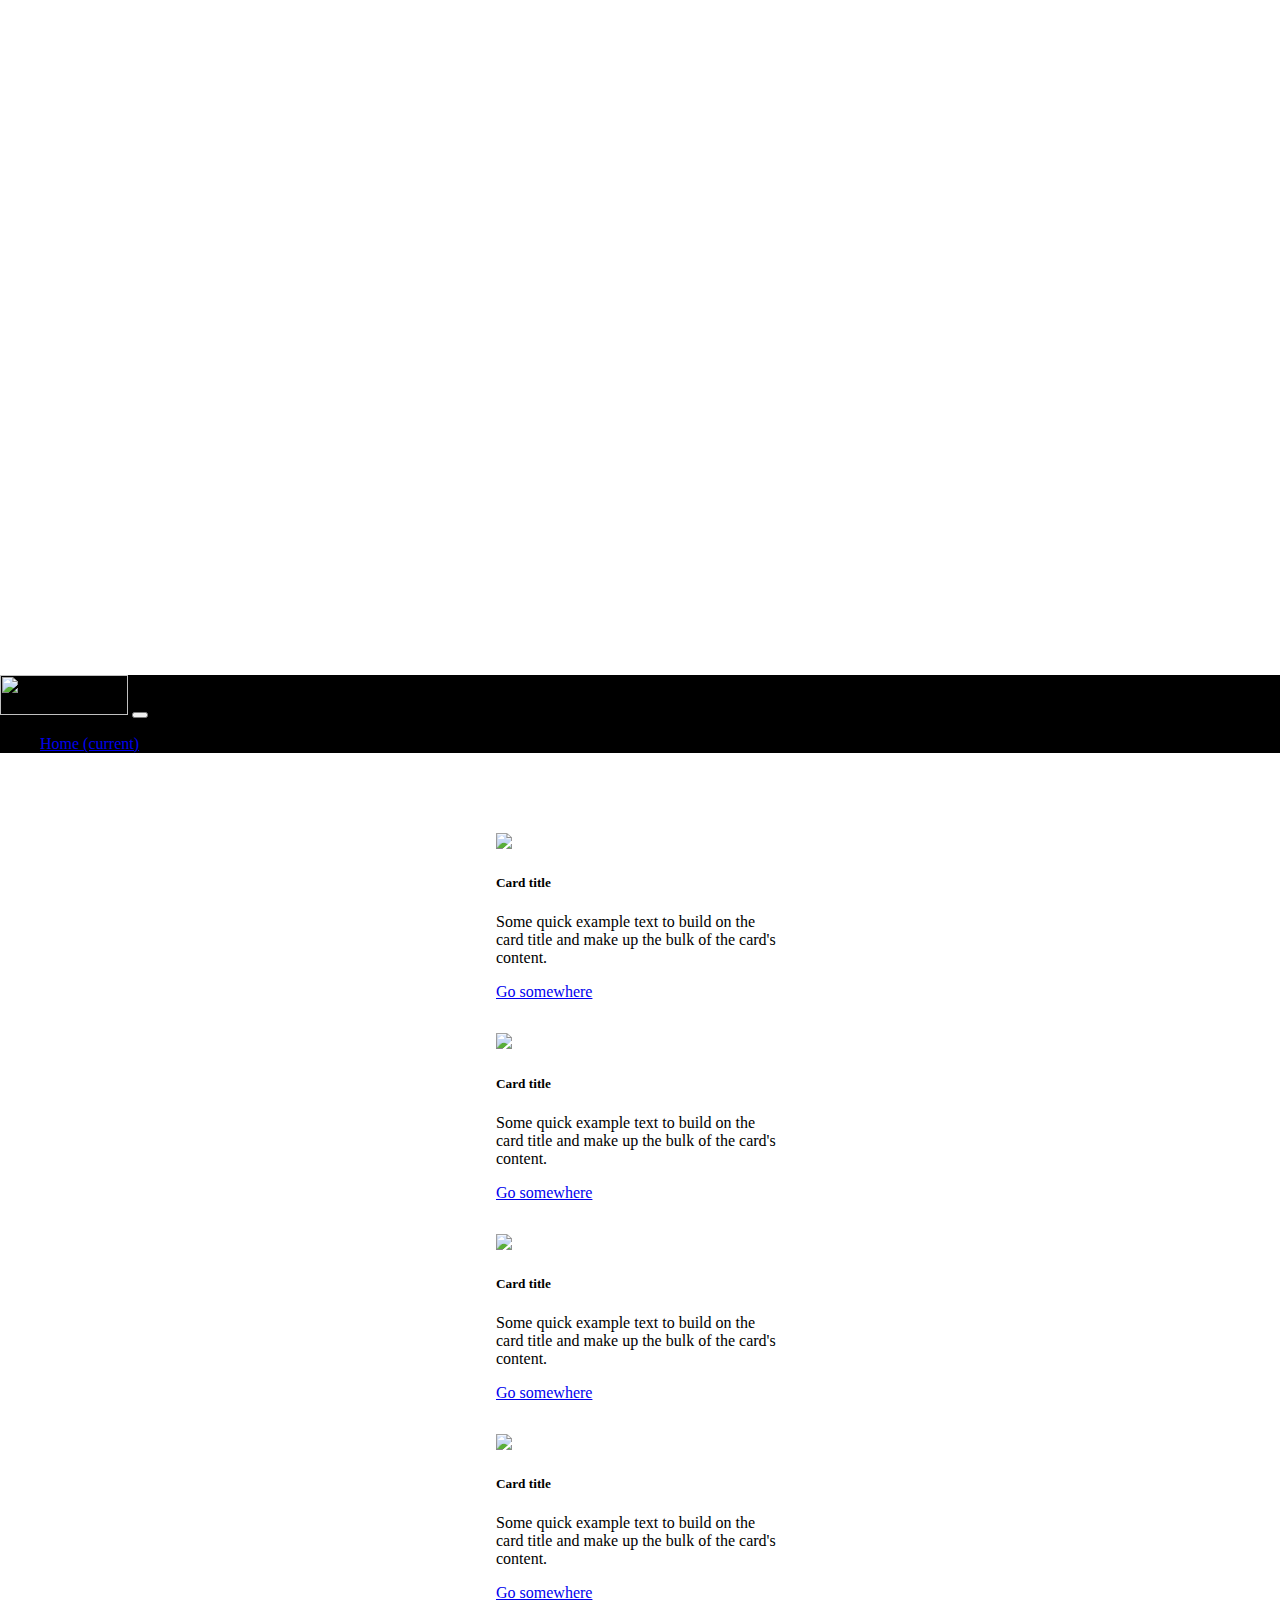
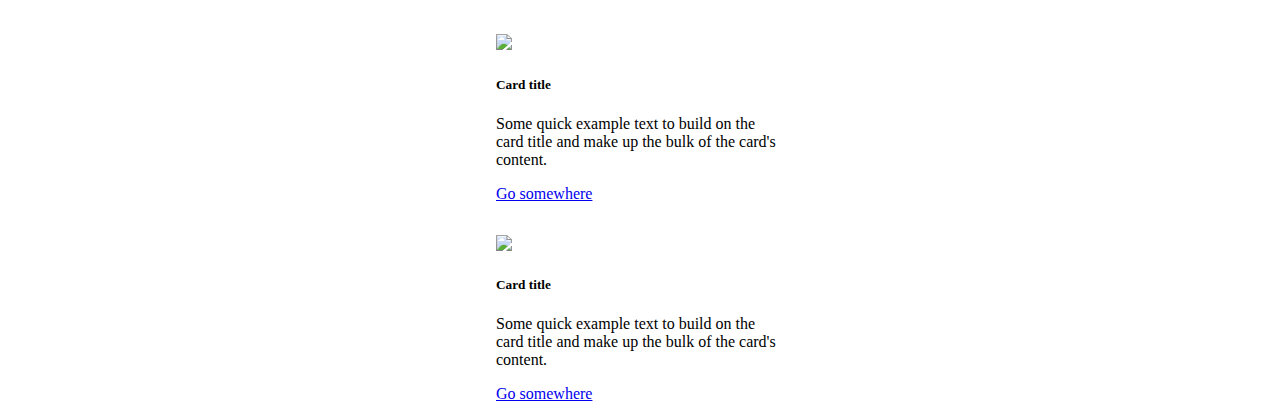
==== index.html @ 5a7fedd9 "Merge pull request #2 from ATR-OC/master" ====
<!DOCTYPE html>
<html>
<head>
    <meta charset="utf-8" />
    <link rel="stylesheet" href="https://use.fontawesome.com/releases/v5.7.2/css/all.css" integrity="sha384-fnmOCqbTlWIlj8LyTjo7mOUStjsKC4pOpQbqyi7RrhN7udi9RwhKkMHpvLbHG9Sr" crossorigin="anonymous">
    <link rel="icon" href="img/favicon.ico" type="image/png">
    <title>Projects</title>
    <meta name="viewport" content="width=device-width, initial-scale=1">
    <link rel="stylesheet" type="text/css" href="index.css" />
    <link rel="stylesheet" href="https://stackpath.bootstrapcdn.com/bootstrap/4.3.0/css/bootstrap.min.css" integrity="sha384-PDle/QlgIONtM1aqA2Qemk5gPOE7wFq8+Em+G/hmo5Iq0CCmYZLv3fVRDJ4MMwEA" crossorigin="anonymous">
    <script src=""></script>
</head>
<body class="bg-dark">
    <div class="bg"></div>
    <nav class="navbar navbar-expand-lg navbar-dark fixed-top" style="background-color: black;">
                <a class="navbar-brand" href="#"><img src="img/logo.jpg" style="width:8rem;height: 2.5rem;"></a>
                <button class="navbar-toggler" type="button" data-toggle="collapse" data-target="#navbarSupportedContent" aria-controls="navbarSupportedContent" aria-expanded="false" aria-label="Toggle navigation">
                  <span class="navbar-toggler-icon"></span>
                </button>

                <div class="collapse navbar-collapse" id="navbarSupportedContent">
                  <ul class="navbar-nav mr-auto">
                    <li class="nav-item active">
                      <a class="nav-link" href="#">Home <span class="sr-only">(current)</span></a>
                    </li>
                  </ul>
                </div>
    </nav>
    <div class="container">
        <div class="row">
            <div class="container col-lg-4 col-sm-6">
              <a href="#" class="no-style">
              <div class="card" style="width: 18rem;">
                            <img src="https://imgplaceholder.com/420x320/ff7f7f/333333/fa-image" class="card-img-top p-1">
                            <div class="card-body">
                              <h5 class="card-title">Card title</h5>
                              <p class="card-text">Some quick example text to build on the card title and make up the bulk of the card's content.</p>
                              <a href="#" class="btn btn-primary mt-2">Go somewhere</a>
                            </div>
                </div>
              </a>
            </div>
            <div class="container col-lg-4 col-sm-6">
                <a href="#" class="no-style">
                    <div class="card" style="width: 18rem;">
                                <img src="https://imgplaceholder.com/420x320/ff7f7f/333333/fa-image" class="card-img-top p-1">
                                <div class="card-body">
                                  <h5 class="card-title">Card title</h5>
                                  <p class="card-text">Some quick example text to build on the card title and make up the bulk of the card's content.</p>
                                  <a href="#" class="btn btn-primary mt-2">Go somewhere</a>
                                </div>
                    </div>
                  </a>
            </div>
            <div class="container col-lg-4 col-sm-6 ">
                <a href="#" class="no-style">
                    <div class="card" style="width: 18rem;">
                                <img src="https://imgplaceholder.com/420x320/ff7f7f/333333/fa-image" class="card-img-top p-1">
                                <div class="card-body">
                                  <h5 class="card-title">Card title</h5>
                                  <p class="card-text">Some quick example text to build on the card title and make up the bulk of the card's content.</p>
                                  <a href="#" class="btn btn-primary mt-2">Go somewhere</a>
                                </div>
                    </div>
                  </a>
            </div>
            <div class="container col-lg-4 col-sm-6 ">
                <a href="#" class="no-style">
                    <div class="card" style="width: 18rem;">
                                <img src="https://imgplaceholder.com/420x320/ff7f7f/333333/fa-image" class="card-img-top p-1">
                                <div class="card-body">
                                  <h5 class="card-title">Card title</h5>
                                  <p class="card-text">Some quick example text to build on the card title and make up the bulk of the card's content.</p>
                                  <a href="#" class="btn btn-primary mt-2">Go somewhere</a>
                                </div>
                    </div>
                  </a>
            </div>
            <div class="container col-lg-4 col-sm-6">
                <a href="#" class="no-style">
                    <div class="card" style="width: 18rem;">
                                <img src="https://imgplaceholder.com/420x320/ff7f7f/333333/fa-image" class="card-img-top p-1">
                                <div class="card-body">
                                  <h5 class="card-title">Card title</h5>
                                  <p class="card-text">Some quick example text to build on the card title and make up the bulk of the card's content.</p>
                                  <a href="#" class="btn btn-primary mt-2">Go somewhere</a>
                                </div>
                    </div>
                  </a>
            </div>
            <div class="container col-lg-4 col-sm-6">
                <a href="#" class="no-style">
                    <div class="card" style="width: 18rem;">
                                <img src="https://imgplaceholder.com/420x320/ff7f7f/333333/fa-image" class="card-img-top p-1">
                                <div class="card-body">
                                  <h5 class="card-title">Card title</h5>
                                  <p class="card-text">Some quick example text to build on the card title and make up the bulk of the card's content.</p>
                                  <a href="#" class="btn btn-primary mt-2">Go somewhere</a>
                                </div>
                    </div>
                  </a>
            </div>
        </div>
    </div>
    <script src="https://code.jquery.com/jquery-3.3.1.slim.min.js" integrity="sha384-q8i/X+965DzO0rT7abK41JStQIAqVgRVzpbzo5smXKp4YfRvH+8abtTE1Pi6jizo" crossorigin="anonymous"></script>
    <script src="https://cdnjs.cloudflare.com/ajax/libs/popper.js/1.14.7/umd/popper.min.js" integrity="sha384-UO2eT0CpHqdSJQ6hJty5KVphtPhzWj9WO1clHTMGa3JDZwrnQq4sF86dIHNDz0W1" crossorigin="anonymous"></script>
    <script src="https://stackpath.bootstrapcdn.com/bootstrap/4.3.0/js/bootstrap.min.js" integrity="sha384-7aThvCh9TypR7fIc2HV4O/nFMVCBwyIUKL8XCtKE+8xgCgl/PQGuFsvShjr74PBp" crossorigin="anonymous"></script>
    <script type="text/javascript" src="index.js"></script>
</body>
</html>
---- index.css ----
body, html {
    height: 100%;
    margin: 0;
  }
  
  .bg {
   
    background-image: url("https://previews.123rf.com/images/karpenkoilia/karpenkoilia1805/karpenkoilia180500027/102146167-vector-line-web-concept-for-programming-linear-web-banner-for-coding-.jpg");
  
   
    height: 75%;
   
  
    background-attachment: fixed;
    background-position: center;
    background-repeat: no-repeat;
    background-size: cover;
  }
  .container {
      padding-top: 2rem;
      display: flex;
      justify-content: center;
  }
  .card:hover {
    box-shadow: 0 0 50px rgb(244, 81, 36,0.5); 
   }
  .no-style {
  text-decoration: none !important;
  color: black;  
  }
  
  #box{
      background: rgb(211,211,211);
      border-radius: 25px;
    padding: 5px 15px 5px 15px; 
    width: 50px;
    height: 30px; 
    text-align:center;
    font-size: 12px;
    position: relative;
    margin: 5px 5px 5px 5px;
   
  }
  #dis{
    display:flex;
  }
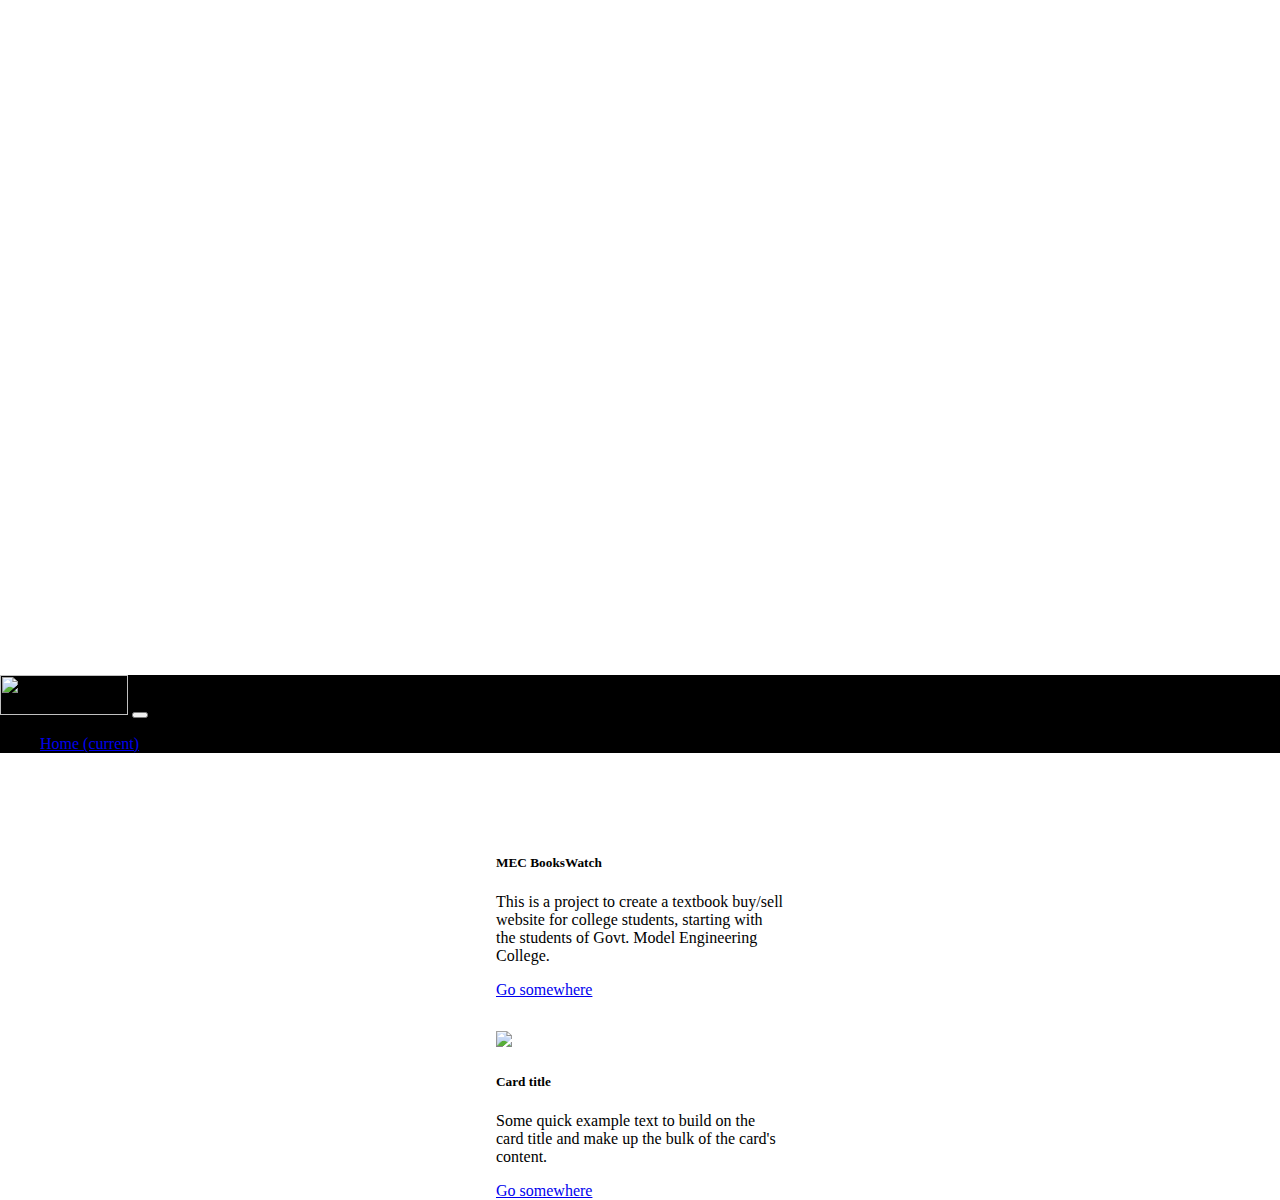
==== commit 03b158f1: "Removed template cards" ====
--- a/index.html
+++ b/index.html
@@ -1,110 +1,108 @@
 <!DOCTYPE html>
 <html>
-<head>
+  <head>
     <meta charset="utf-8" />
-    <link rel="stylesheet" href="https://use.fontawesome.com/releases/v5.7.2/css/all.css" integrity="sha384-fnmOCqbTlWIlj8LyTjo7mOUStjsKC4pOpQbqyi7RrhN7udi9RwhKkMHpvLbHG9Sr" crossorigin="anonymous">
-    <link rel="icon" href="img/favicon.ico" type="image/png">
+    <link
+      rel="stylesheet"
+      href="https://use.fontawesome.com/releases/v5.7.2/css/all.css"
+      integrity="sha384-fnmOCqbTlWIlj8LyTjo7mOUStjsKC4pOpQbqyi7RrhN7udi9RwhKkMHpvLbHG9Sr"
+      crossorigin="anonymous"
+    />
+    <link rel="icon" href="img/favicon.ico" type="image/png" />
     <title>Projects</title>
-    <meta name="viewport" content="width=device-width, initial-scale=1">
+    <meta name="viewport" content="width=device-width, initial-scale=1" />
     <link rel="stylesheet" type="text/css" href="index.css" />
-    <link rel="stylesheet" href="https://stackpath.bootstrapcdn.com/bootstrap/4.3.0/css/bootstrap.min.css" integrity="sha384-PDle/QlgIONtM1aqA2Qemk5gPOE7wFq8+Em+G/hmo5Iq0CCmYZLv3fVRDJ4MMwEA" crossorigin="anonymous">
+    <link
+      rel="stylesheet"
+      href="https://stackpath.bootstrapcdn.com/bootstrap/4.3.0/css/bootstrap.min.css"
+      integrity="sha384-PDle/QlgIONtM1aqA2Qemk5gPOE7wFq8+Em+G/hmo5Iq0CCmYZLv3fVRDJ4MMwEA"
+      crossorigin="anonymous"
+    />
     <script src=""></script>
-</head>
-<body class="bg-dark">
+  </head>
+  <body class="bg-dark">
     <div class="bg"></div>
-    <nav class="navbar navbar-expand-lg navbar-dark fixed-top" style="background-color: black;">
-                <a class="navbar-brand" href="#"><img src="img/logo.jpg" style="width:8rem;height: 2.5rem;"></a>
-                <button class="navbar-toggler" type="button" data-toggle="collapse" data-target="#navbarSupportedContent" aria-controls="navbarSupportedContent" aria-expanded="false" aria-label="Toggle navigation">
-                  <span class="navbar-toggler-icon"></span>
-                </button>
+    <nav
+      class="navbar navbar-expand-lg navbar-dark fixed-top"
+      style="background-color: black;"
+    >
+      <a class="navbar-brand" href="#"
+        ><img src="img/logo.jpg" style="width:8rem;height: 2.5rem;"
+      /></a>
+      <button
+        class="navbar-toggler"
+        type="button"
+        data-toggle="collapse"
+        data-target="#navbarSupportedContent"
+        aria-controls="navbarSupportedContent"
+        aria-expanded="false"
+        aria-label="Toggle navigation"
+      >
+        <span class="navbar-toggler-icon"></span>
+      </button>
 
-                <div class="collapse navbar-collapse" id="navbarSupportedContent">
-                  <ul class="navbar-nav mr-auto">
-                    <li class="nav-item active">
-                      <a class="nav-link" href="#">Home <span class="sr-only">(current)</span></a>
-                    </li>
-                  </ul>
-                </div>
+      <div class="collapse navbar-collapse" id="navbarSupportedContent">
+        <ul class="navbar-nav mr-auto">
+          <li class="nav-item active">
+            <a class="nav-link" href="#"
+              >Home <span class="sr-only">(current)</span></a
+            >
+          </li>
+        </ul>
+      </div>
     </nav>
     <div class="container">
-        <div class="row">
-            <div class="container col-lg-4 col-sm-6">
-              <a href="#" class="no-style">
-              <div class="card" style="width: 18rem;">
-                            <img src="https://imgplaceholder.com/420x320/ff7f7f/333333/fa-image" class="card-img-top p-1">
-                            <div class="card-body">
-                              <h5 class="card-title">Card title</h5>
-                              <p class="card-text">Some quick example text to build on the card title and make up the bulk of the card's content.</p>
-                              <a href="#" class="btn btn-primary mt-2">Go somewhere</a>
-                            </div>
-                </div>
-              </a>
+      <div class="row">
+        <div class="container col-lg-4 col-sm-6">
+          <a href="#" class="no-style">
+            <div class="card" style="width: 18rem;">
+              <div class="card-body">
+                <h5 class="card-title">MEC BooksWatch</h5>
+                <p class="card-text">
+                  This is a project to create a textbook buy/sell website for
+                  college students, starting with the students of Govt. Model
+                  Engineering College.
+                </p>
+                <a href="#" class="btn btn-primary mt-2">Go somewhere</a>
+              </div>
             </div>
-            <div class="container col-lg-4 col-sm-6">
-                <a href="#" class="no-style">
-                    <div class="card" style="width: 18rem;">
-                                <img src="https://imgplaceholder.com/420x320/ff7f7f/333333/fa-image" class="card-img-top p-1">
-                                <div class="card-body">
-                                  <h5 class="card-title">Card title</h5>
-                                  <p class="card-text">Some quick example text to build on the card title and make up the bulk of the card's content.</p>
-                                  <a href="#" class="btn btn-primary mt-2">Go somewhere</a>
-                                </div>
-                    </div>
-                  </a>
+          </a>
+        </div>
+        <div class="container col-lg-4 col-sm-6">
+          <a href="#" class="no-style">
+            <div class="card" style="width: 18rem;">
+              <img
+                src="https://imgplaceholder.com/420x320/ff7f7f/333333/fa-image"
+                class="card-img-top p-1"
+              />
+              <div class="card-body">
+                <h5 class="card-title">Card title</h5>
+                <p class="card-text">
+                  Some quick example text to build on the card title and make up
+                  the bulk of the card's content.
+                </p>
+                <a href="#" class="btn btn-primary mt-2">Go somewhere</a>
+              </div>
             </div>
-            <div class="container col-lg-4 col-sm-6 ">
-                <a href="#" class="no-style">
-                    <div class="card" style="width: 18rem;">
-                                <img src="https://imgplaceholder.com/420x320/ff7f7f/333333/fa-image" class="card-img-top p-1">
-                                <div class="card-body">
-                                  <h5 class="card-title">Card title</h5>
-                                  <p class="card-text">Some quick example text to build on the card title and make up the bulk of the card's content.</p>
-                                  <a href="#" class="btn btn-primary mt-2">Go somewhere</a>
-                                </div>
-                    </div>
-                  </a>
-            </div>
-            <div class="container col-lg-4 col-sm-6 ">
-                <a href="#" class="no-style">
-                    <div class="card" style="width: 18rem;">
-                                <img src="https://imgplaceholder.com/420x320/ff7f7f/333333/fa-image" class="card-img-top p-1">
-                                <div class="card-body">
-                                  <h5 class="card-title">Card title</h5>
-                                  <p class="card-text">Some quick example text to build on the card title and make up the bulk of the card's content.</p>
-                                  <a href="#" class="btn btn-primary mt-2">Go somewhere</a>
-                                </div>
-                    </div>
-                  </a>
-            </div>
-            <div class="container col-lg-4 col-sm-6">
-                <a href="#" class="no-style">
-                    <div class="card" style="width: 18rem;">
-                                <img src="https://imgplaceholder.com/420x320/ff7f7f/333333/fa-image" class="card-img-top p-1">
-                                <div class="card-body">
-                                  <h5 class="card-title">Card title</h5>
-                                  <p class="card-text">Some quick example text to build on the card title and make up the bulk of the card's content.</p>
-                                  <a href="#" class="btn btn-primary mt-2">Go somewhere</a>
-                                </div>
-                    </div>
-                  </a>
-            </div>
-            <div class="container col-lg-4 col-sm-6">
-                <a href="#" class="no-style">
-                    <div class="card" style="width: 18rem;">
-                                <img src="https://imgplaceholder.com/420x320/ff7f7f/333333/fa-image" class="card-img-top p-1">
-                                <div class="card-body">
-                                  <h5 class="card-title">Card title</h5>
-                                  <p class="card-text">Some quick example text to build on the card title and make up the bulk of the card's content.</p>
-                                  <a href="#" class="btn btn-primary mt-2">Go somewhere</a>
-                                </div>
-                    </div>
-                  </a>
-            </div>
+          </a>
         </div>
+      </div>
     </div>
-    <script src="https://code.jquery.com/jquery-3.3.1.slim.min.js" integrity="sha384-q8i/X+965DzO0rT7abK41JStQIAqVgRVzpbzo5smXKp4YfRvH+8abtTE1Pi6jizo" crossorigin="anonymous"></script>
-    <script src="https://cdnjs.cloudflare.com/ajax/libs/popper.js/1.14.7/umd/popper.min.js" integrity="sha384-UO2eT0CpHqdSJQ6hJty5KVphtPhzWj9WO1clHTMGa3JDZwrnQq4sF86dIHNDz0W1" crossorigin="anonymous"></script>
-    <script src="https://stackpath.bootstrapcdn.com/bootstrap/4.3.0/js/bootstrap.min.js" integrity="sha384-7aThvCh9TypR7fIc2HV4O/nFMVCBwyIUKL8XCtKE+8xgCgl/PQGuFsvShjr74PBp" crossorigin="anonymous"></script>
+    <script
+      src="https://code.jquery.com/jquery-3.3.1.slim.min.js"
+      integrity="sha384-q8i/X+965DzO0rT7abK41JStQIAqVgRVzpbzo5smXKp4YfRvH+8abtTE1Pi6jizo"
+      crossorigin="anonymous"
+    ></script>
+    <script
+      src="https://cdnjs.cloudflare.com/ajax/libs/popper.js/1.14.7/umd/popper.min.js"
+      integrity="sha384-UO2eT0CpHqdSJQ6hJty5KVphtPhzWj9WO1clHTMGa3JDZwrnQq4sF86dIHNDz0W1"
+      crossorigin="anonymous"
+    ></script>
+    <script
+      src="https://stackpath.bootstrapcdn.com/bootstrap/4.3.0/js/bootstrap.min.js"
+      integrity="sha384-7aThvCh9TypR7fIc2HV4O/nFMVCBwyIUKL8XCtKE+8xgCgl/PQGuFsvShjr74PBp"
+      crossorigin="anonymous"
+    ></script>
     <script type="text/javascript" src="index.js"></script>
-</body>
+  </body>
 </html>
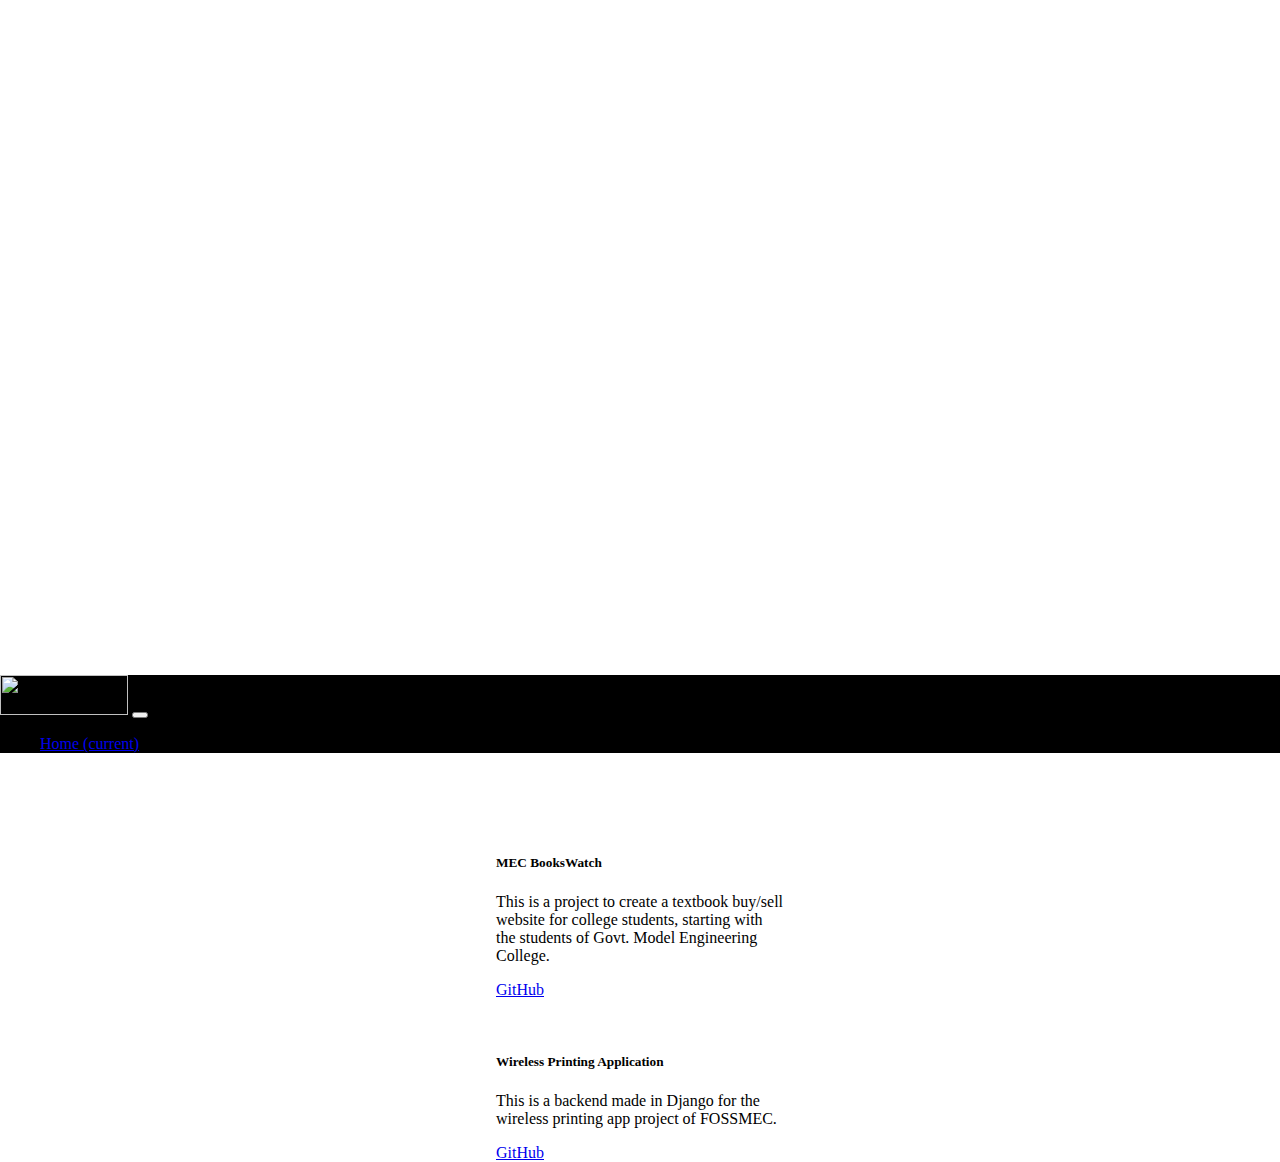
==== commit 4e576669: "Added BooksWatch and WPapp" ====
--- a/index.html
+++ b/index.html
@@ -63,12 +63,34 @@
                   college students, starting with the students of Govt. Model
                   Engineering College.
                 </p>
-                <a href="#" class="btn btn-primary mt-2">Go somewhere</a>
+                <a
+                  href="https://github.com/agzuniverse/mecbookswatch"
+                  class="btn btn-primary mt-2"
+                  >GitHub</a
+                >
               </div>
             </div>
           </a>
         </div>
         <div class="container col-lg-4 col-sm-6">
+          <a href="#" class="no-style">
+            <div class="card" style="width: 18rem;">
+              <div class="card-body">
+                <h5 class="card-title">Wireless Printing Application</h5>
+                <p class="card-text">
+                  This is a backend made in Django for the wireless printing app
+                  project of FOSSMEC.
+                </p>
+                <a
+                  href="https://github.com/agzuniverse/wireless-printing-app-backend"
+                  class="btn btn-primary mt-2"
+                  >GitHub</a
+                >
+              </div>
+            </div>
+          </a>
+        </div>
+        <!-- <div class="container col-lg-4 col-sm-6">
           <a href="#" class="no-style">
             <div class="card" style="width: 18rem;">
               <img
@@ -85,7 +107,7 @@
               </div>
             </div>
           </a>
-        </div>
+        </div> -->
       </div>
     </div>
     <script
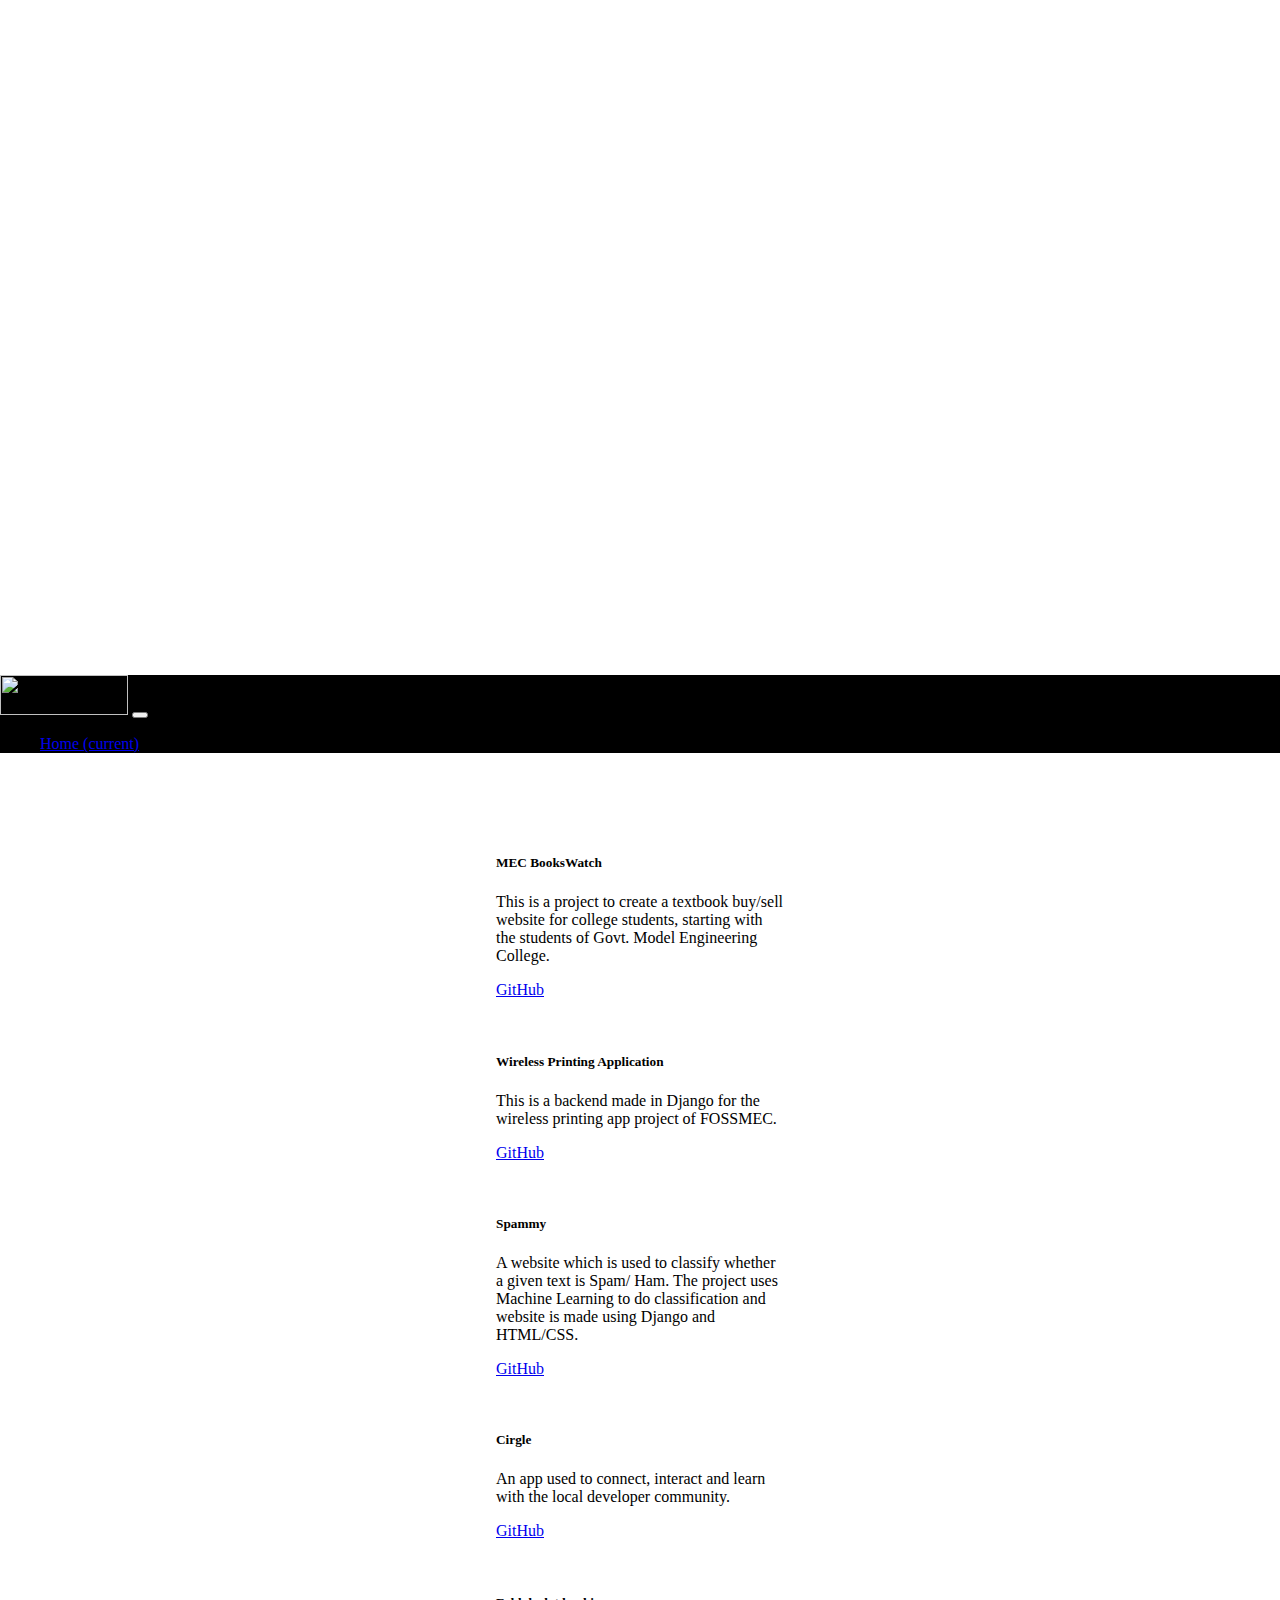
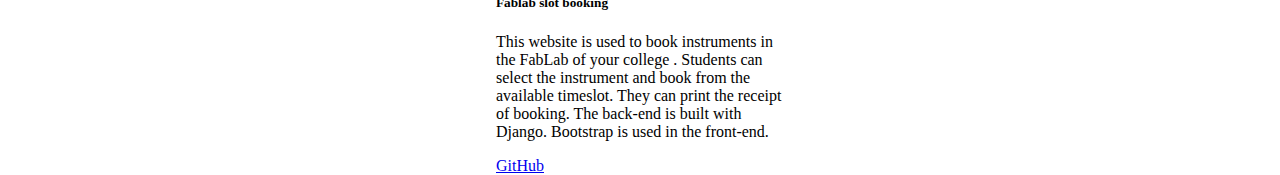
==== commit f1c2d378: "Add Rahul's fablab website" ====
--- a/index.html
+++ b/index.html
@@ -90,6 +90,64 @@
             </div>
           </a>
         </div>
+        <div class="container col-lg-4 col-sm-6">
+          <a href="#" class="no-style">
+            <div class="card" style="width: 18rem;">
+              <div class="card-body">
+                <h5 class="card-title">Spammy</h5>
+                <p class="card-text">
+                  A website which is used to classify whether a given text is
+                  Spam/ Ham. The project uses Machine Learning to do
+                  classification and website is made using Django and HTML/CSS.
+                </p>
+                <a
+                  href="https://github.com/kurianbenoy/Spammy/"
+                  class="btn btn-primary mt-2"
+                  >GitHub</a
+                >
+              </div>
+            </div>
+          </a>
+        </div>
+        <div class="container col-lg-4 col-sm-6">
+          <a href="#" class="no-style">
+            <div class="card" style="width: 18rem;">
+              <div class="card-body">
+                <h5 class="card-title">Cirgle</h5>
+                <p class="card-text">
+                  An app used to connect, interact and learn with the local
+                  developer community.
+                </p>
+                <a
+                  href="https://github.com/aswinmprabhu/cirgle"
+                  class="btn btn-primary mt-2"
+                  >GitHub</a
+                >
+              </div>
+            </div>
+          </a>
+        </div>
+        <div class="container col-lg-4 col-sm-6">
+          <a href="#" class="no-style">
+            <div class="card" style="width: 18rem;">
+              <div class="card-body">
+                <h5 class="card-title">Fablab slot booking</h5>
+                <p class="card-text">
+                  This website is used to book instruments in the FabLab of your
+                  college . Students can select the instrument and book from the
+                  available timeslot. They can print the receipt of booking. The
+                  back-end is built with Django. Bootstrap is used in the
+                  front-end.
+                </p>
+                <a
+                  href="https://github.com/RahulR19/lab"
+                  class="btn btn-primary mt-2"
+                  >GitHub</a
+                >
+              </div>
+            </div>
+          </a>
+        </div>
         <!-- <div class="container col-lg-4 col-sm-6">
           <a href="#" class="no-style">
             <div class="card" style="width: 18rem;">
